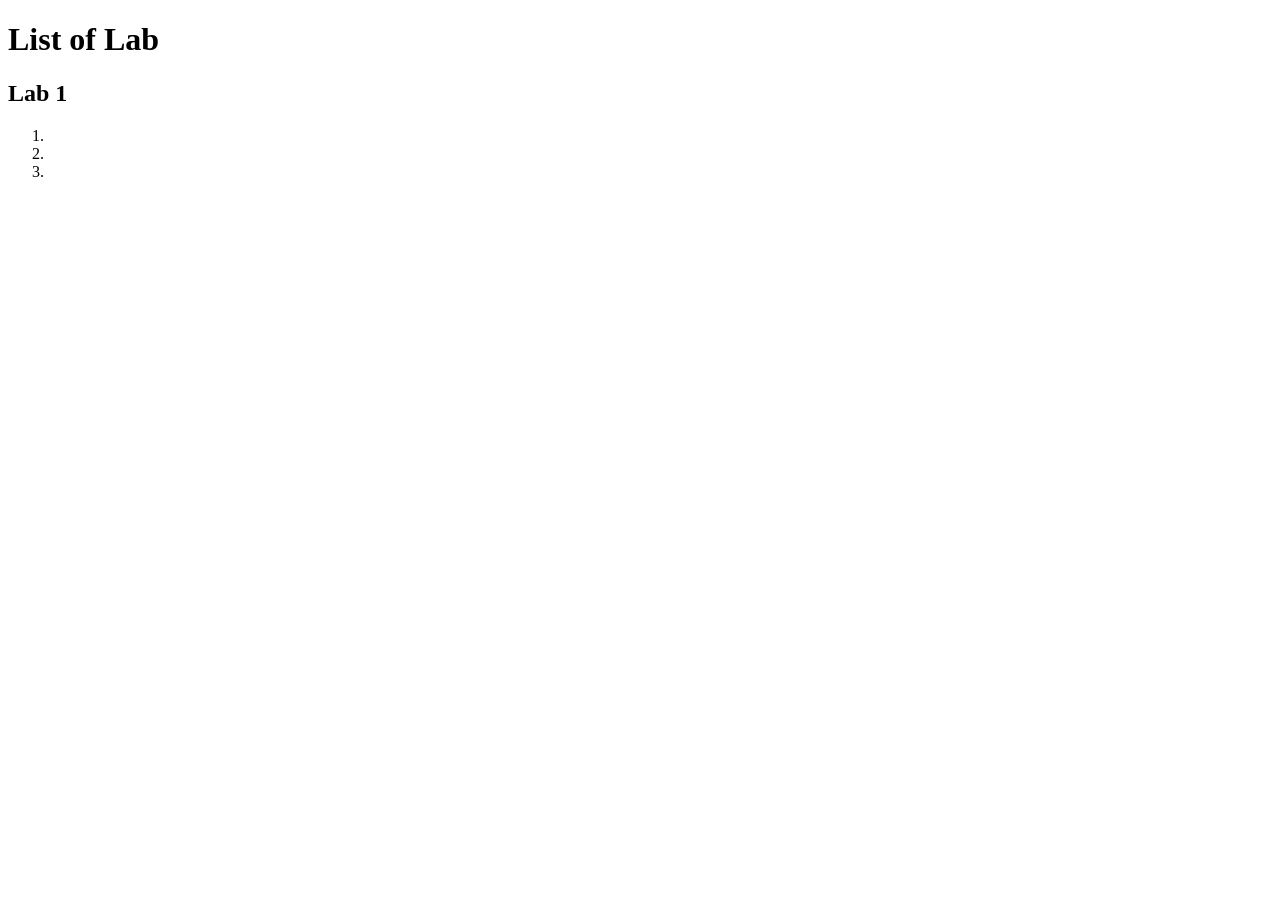
==== index.html @ fed803bf "Add files via upload" ====
<!DOCTYPE html>
<html lang="en">
<head>
    <meta charset="UTF-8">
    <meta name="viewport" content="width=device-width, initial-scale=1.0">
    <title>WEB CSF3133</title>
</head>
<body>
    <h1> List of Lab</h1>
    <h2> Lab 1</h2>

    <ol>
        <li><a href="lab1/lab1_ExerA.html"></a></li>
        <li><a href="lab1/lab1_ExerB.html"></a></li>
        <li><a href="lab1/lab1.html"></a></li>
    </ol>
    
</body>
</html>
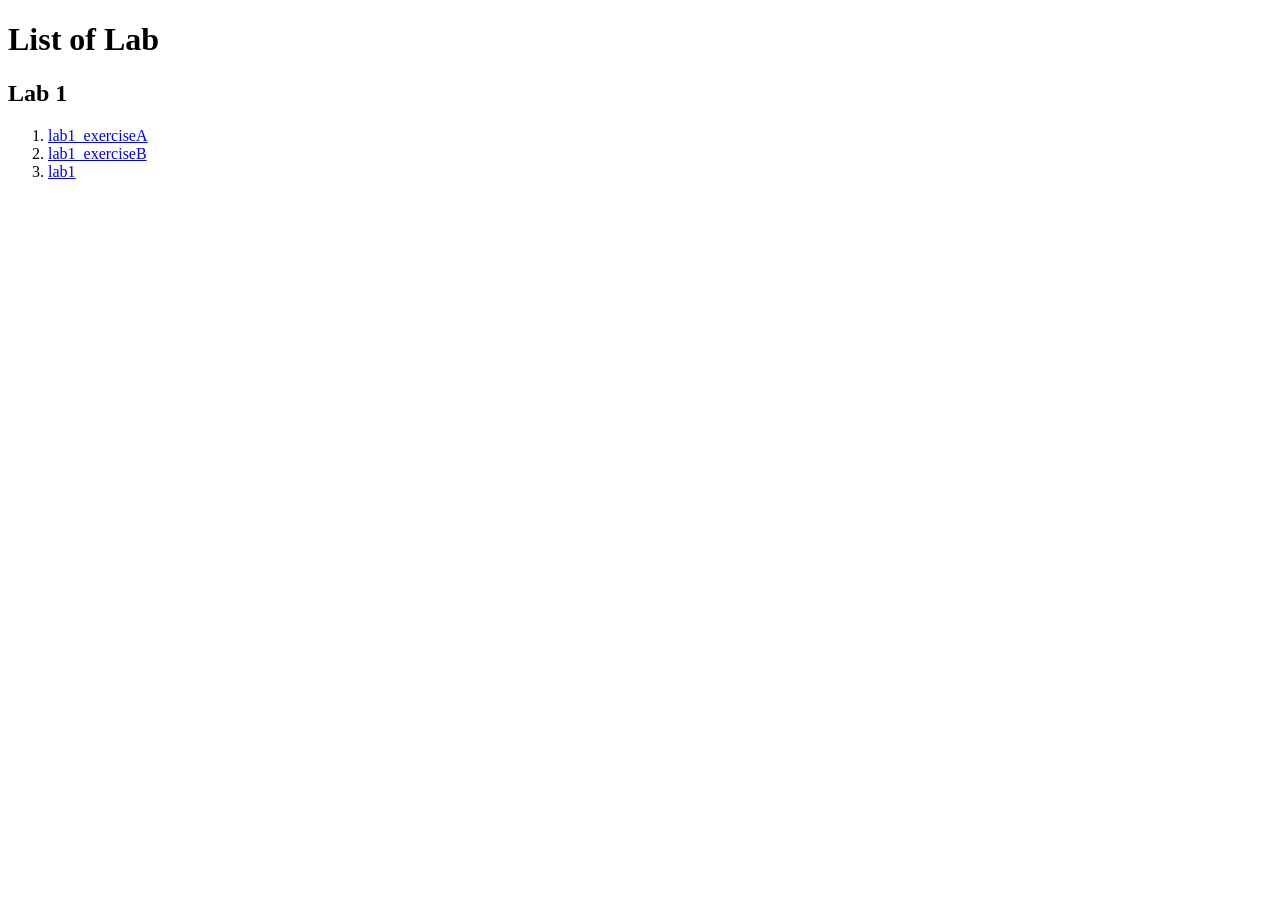
==== commit d623f8de: "Improve lab links with descriptive text Updated links in the list of labs to include text for better" ====
--- a/index.html
+++ b/index.html
@@ -10,10 +10,10 @@
     <h2> Lab 1</h2>
 
     <ol>
-        <li><a href="lab1/lab1_ExerA.html"></a></li>
-        <li><a href="lab1/lab1_ExerB.html"></a></li>
-        <li><a href="lab1/lab1.html"></a></li>
+        <li><a href="lab1/lab1_ExerA.html">lab1_exerciseA</a></li>
+        <li><a href="lab1/lab1_ExerB.html">lab1_exerciseB</a></li>
+        <li><a href="lab1/lab1.html">lab1</a></li>
     </ol>
     
 </body>
-</html>+</html>
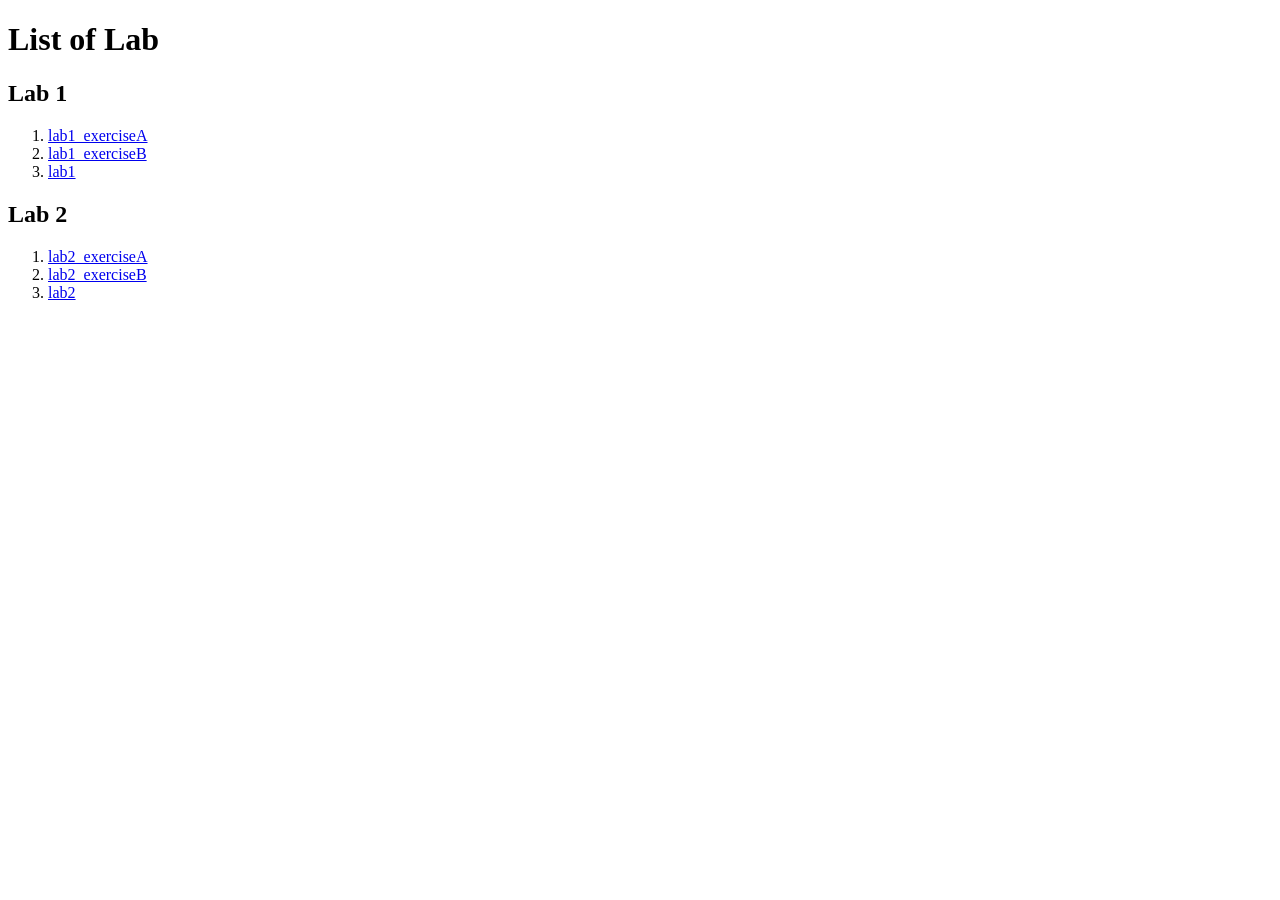
==== commit 2bcb15d2: "Update index.html" ====
--- a/index.html
+++ b/index.html
@@ -14,6 +14,14 @@
         <li><a href="lab1/lab1_ExerB.html">lab1_exerciseB</a></li>
         <li><a href="lab1/lab1.html">lab1</a></li>
     </ol>
+
+     <h2> Lab 2</h2>
+
+    <ol>
+        <li><a href="lab2/lab2_ExerA.html">lab2_exerciseA</a></li>
+        <li><a href="lab2/lab2_ExerB.html">lab2_exerciseB</a></li>
+        <li><a href="lab2/lab2.html">lab2</a></li>
+    </ol>
     
 </body>
 </html>
